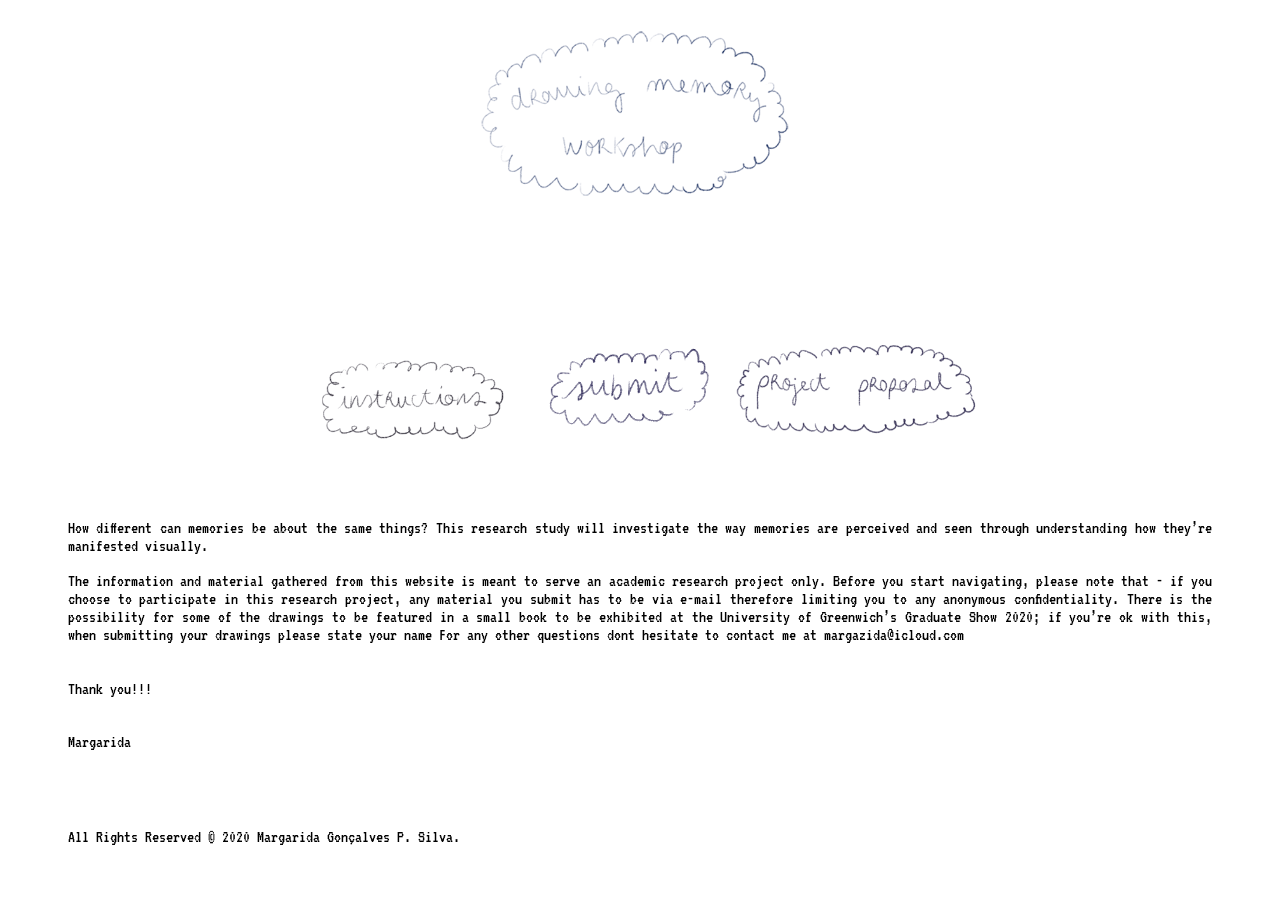
==== DRAWINGWORKSHOP/index.html @ fcc90739 "Add files via upload" ====
<!DOCTYPE html>
<html lang="en">
 <head>
   <link href="https://fonts.googleapis.com/css?family=VT323&display=swap" rel="stylesheet">

  <meta charset="UTF-8">
<meta name="viewport" content="width=device-width, initial-scale=1">
   <link rel="stylesheet" type="text/css" href="style.css"/>



 </head>
  <div class="DrawingWorkshop">
  <div class="containertitleTitle">
<a href="index.html"><img class="DrawingWorkshop" src="DrawingWS.png"></a>
  </div>
</div>

<h1></h1>

<div class="containerHomePage">

<a href="Instructions.html"><img class="Instructions" src="instructions.png"></a>


<a href="mailto:margazida@icloud.com?subject=Drawing_Worshop_Outcomes&"></a>
<a href="mailto:margazida@icloud.com?subject=Drawing_Worshop_Outcomes&"><img class="Submissions" src="submit.png"></a>

<a href="ProjectProposal.html"><img class="ProjectProposal" src="projectproposal.png"></a>
</div>


<h1>
How different can memories be about the same things? This research study will investigate the way memories are perceived and seen through understanding how they’re manifested visually.
<p>  The information and material gathered from this website is meant to serve an academic research project only. Before you start navigating, please note that - if you choose to participate in this research project, any material you submit has to be via e-mail therefore limiting you to any anonymous confidentiality. There is the possibility for some of the drawings to be featured in a small book to be exhibited at the University of Greenwich’s Graduate Show 2020; if you’re ok with this, when submitting your drawings please state your name
For any other questions dont hesitate to contact me at margazida@icloud.com </p>

<p>Thank you!!!

</p>
<p>Margarida</p>

</h1>

</p>
<h1>All Rights Reserved © 2020 Margarida Gonçalves P. Silva.</h1>


</body>
</html>
---- DRAWINGWORKSHOP/style.css ----
.containertitleTitle {
  zoom: 70%;
  justify-content: center;
  display: grid;

}

.containerHomePage {

  zoom: 60%;
  display: flex;
  justify-content: center;
}

.containerTitle {
  justify-content: center;
  display: grid;
}

.containerInstructions {
  content: width-the-device
  width:auto;
justify-content: center;
display: grid;
zoom: 100%

}


h2 {
  content: width-the-device
width: 500px;
  border: 40px
  padding: 60px;
  margin: 60px;
display: grid;
font-family: 'VT323', monospace;

font-variant: normal;
font-weight: lighter;
text-align: justify;
font-size: 110%;
text box-sizing: 20%;
text-rendering: optimizeLegibility;


}

h1 {
  content: width-the-device
  width: 500px;
    border: 40px
    padding: 60px;
    margin: 60px;
  display: grid;
  font-family: 'VT323', monospace;

  font-variant: normal;
  font-weight: lighter;
  text-align: justify;
  font-size: 110%;
  text box-sizing: 10%;
text-rendering: optimizeLegibility;







}
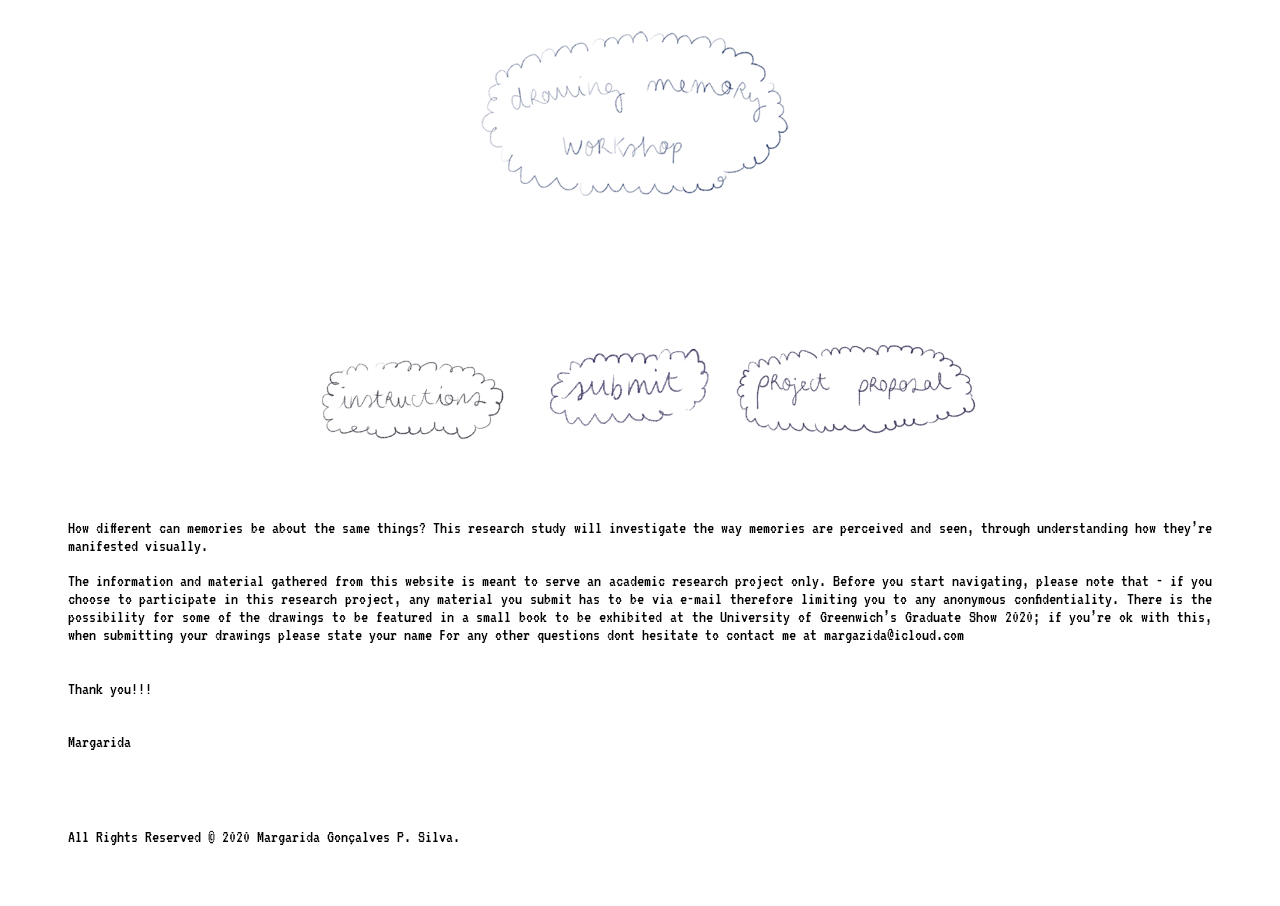
==== commit 40708600: "Add files via upload" ====
--- a/DRAWINGWORKSHOP/index.html
+++ b/DRAWINGWORKSHOP/index.html
@@ -31,7 +31,7 @@
 
 
 <h1>
-How different can memories be about the same things? This research study will investigate the way memories are perceived and seen through understanding how they’re manifested visually.
+How different can memories be about the same things? This research study will investigate the way memories are perceived and seen, through understanding how they’re manifested visually.
 <p>  The information and material gathered from this website is meant to serve an academic research project only. Before you start navigating, please note that - if you choose to participate in this research project, any material you submit has to be via e-mail therefore limiting you to any anonymous confidentiality. There is the possibility for some of the drawings to be featured in a small book to be exhibited at the University of Greenwich’s Graduate Show 2020; if you’re ok with this, when submitting your drawings please state your name
 For any other questions dont hesitate to contact me at margazida@icloud.com </p>
 
--- a/DRAWINGWORKSHOP/style.css
+++ b/DRAWINGWORKSHOP/style.css
@@ -41,7 +41,7 @@
 font-weight: lighter;
 text-align: justify;
 font-size: 110%;
-text box-sizing: 20%;
+text box-sizing: 50%
 text-rendering: optimizeLegibility;
 
 
